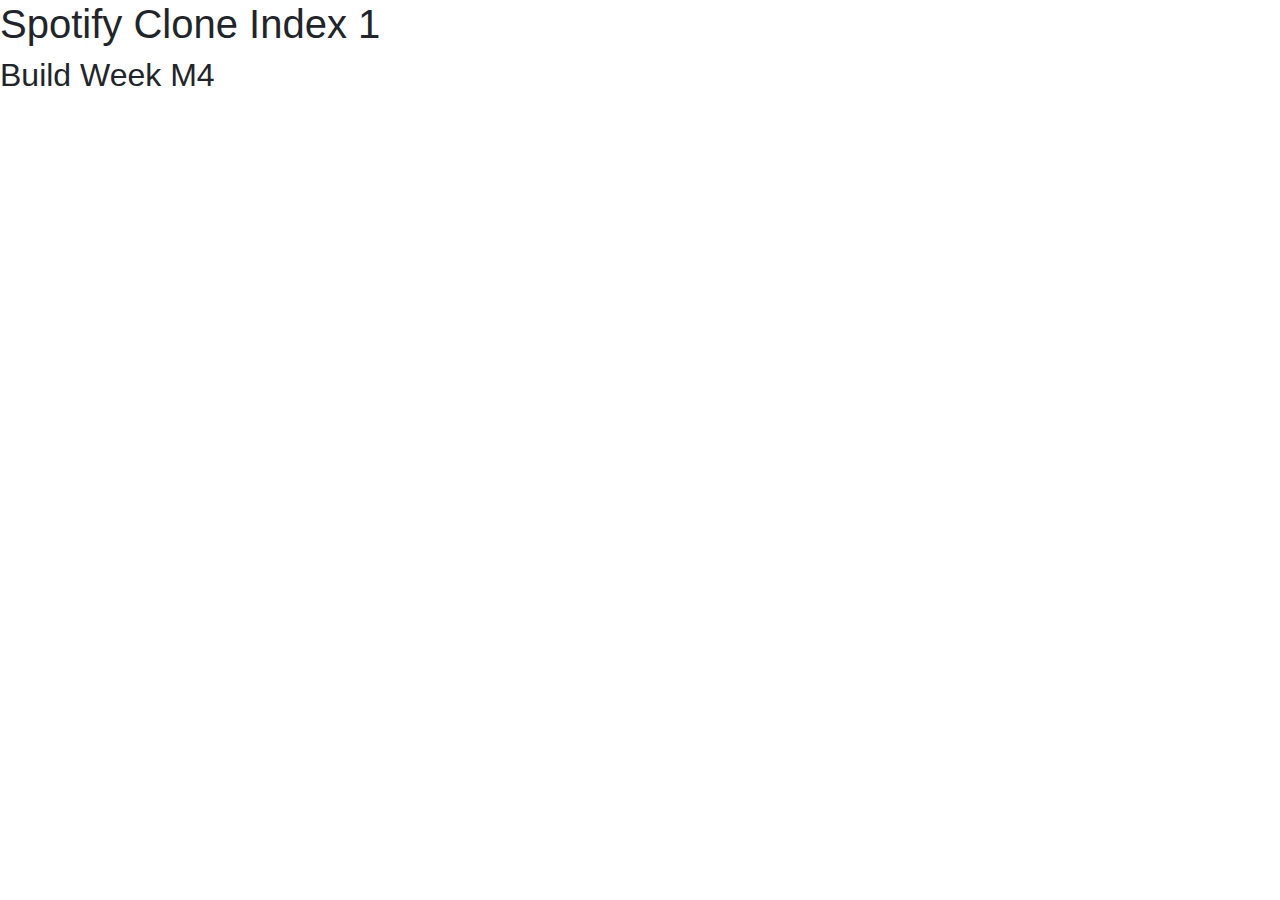
==== index.html @ f428a9a9 "." ====
<!doctype html>
<html lang="it">
  <head>
    <meta charset="utf-8">
    <meta name="viewport" content="width=device-width, initial-scale=1">
    <title>Spotify Clone</title>
    <link href="https://cdn.jsdelivr.net/npm/bootstrap@5.3.3/dist/css/bootstrap.min.css" rel="stylesheet" integrity="sha384-QWTKZyjpPEjISv5WaRU9OFeRpok6YctnYmDr5pNlyT2bRjXh0JMhjY6hW+ALEwIH" crossorigin="anonymous">
    <link rel="stylesheet" href="https://cdn.jsdelivr.net/npm/bootstrap-icons@1.11.3/font/bootstrap-icons.min.css">
    <link rel="stylesheet" href="./assets/css/style.css">
</head>
  <body>
    <h1>Spotify Clone Index 1</h1>
    <h2>Build Week M4</h2>
    <script src="https://cdn.jsdelivr.net/npm/bootstrap@5.3.3/dist/js/bootstrap.bundle.min.js" integrity="sha384-YvpcrYf0tY3lHB60NNkmXc5s9fDVZLESaAA55NDzOxhy9GkcIdslK1eN7N6jIeHz" crossorigin="anonymous"></script>
    <script src="./assets/js/script.js"></script>
</body>
</html>
---- assets/css/style.css ----
.music {
  font-family: "Roboto";
}
.music .sopra {
  background-color: rgb(32, 107, 112);
  padding-top: 75px;
}
.music .sopra .foto-album {
  cursor: pointer;
}
.music .sopra .foto-album img {
  box-shadow: 0px 0px 40px 1px black;
}
.music .sopra .scritta-album {
  font-size: 14px;
}
.music .sopra .scritta-album span {
  font-weight: normal;
  color: #a2adb3;
}
.music .sopra .titolo-album {
  font-size: 70px;
}

.sotto {
  color: #a2adb3;
  background: rgb(0, 0, 0);
  background: linear-gradient(0deg, rgba(0, 0, 0, 0.9023810208) 70%, rgb(32, 107, 112) 125%);
}
.sotto .icone {
  cursor: pointer;
}
.sotto .icone i {
  font-size: 30px;
  margin-right: 30px;
}
.sotto .icone .play {
  font-size: 50px;
  color: #1dcf5b;
  background-color: black;
  border-radius: 250px;
}
.sotto .elenco .base {
  color: #a2adb3;
  border-bottom: 1px solid #a2adb3;
}
.sotto .elenco .canzoni:hover {
  background-color: #1f1f1f;
  cursor: pointer;
}

* {
  margin: 0;
  padding: 0;
  font-family: "Roboto", sans-serif;
}

.page-container {
  display: flex;
  justify-content: space-between;
  height: 100%;
}

.sidebar {
  background-color: black;
  min-width: 250px;
}

.sidenav {
  height: 250px;
  display: flex;
  flex-direction: column;
  justify-content: space-between;
  padding-left: 15px;
  padding-top: 30px;
}
.sidenav .nav {
  position: fixed;
}
.sidenav .playlist {
  position: fixed;
  top: 150px;
}
.sidenav ul {
  padding: 0;
  display: flex;
  flex-direction: column;
}
.sidenav ul div {
  padding-bottom: 10px;
}
.sidenav i {
  color: #a2adb3;
  margin-right: 5px;
  width: 20px;
  text-align: center;
  transform: scale(1.2);
}
.sidenav a {
  text-decoration: none;
  color: #a2adb3;
  font-size: 14px;
  font-weight: bold;
}

.playlist-history {
  color: #a2adb3;
}
.playlist-history .playlist-border {
  width: 90%;
  border-top: 1px solid #a2adb3;
  transform: scaleY(0.3);
}
.playlist-history .container {
  overflow-y: scroll;
  scrollbar-color: white;
}

.friends {
  position: fixed;
  top: 20px;
  right: 40px;
}
.friends .activity-div {
  display: flex;
  align-items: center;
  justify-content: space-between;
  margin-bottom: 30px;
}
.friends .activity-div h3 {
  margin-bottom: 0;
  font-weight: bold;
  font-size: 16px;
  color: white;
}
.friends i {
  color: #a2adb3;
}

.barra-sotto {
  background-color: #181818;
  -webkit-box-align: center;
  -webkit-box-pack: justify;
  align-items: center;
  display: flex;
  flex-direction: row;
  height: 85px;
  justify-content: space-between;
  padding: 0;
}

.barra-sotto div {
  min-width: 180px;
  width: 20%;
}

.barra-sotto div i {
  color: #a2adb3;
  font-size: 20px;
}

.profile {
  display: flex;
  align-items: baseline;
  justify-content: space-between;
  margin-bottom: 20px;
}
.profile h4 {
  font-size: 15px;
  color: #a2adb3;
  margin-bottom: 4px;
}
.profile p {
  font-size: 10px;
  color: #a2adb3;
  margin-bottom: 2px;
}

@media screen and (max-width: 576px) {
  .page-container {
    background-color: #121212;
  }
  .playlist {
    display: none;
  }
  .sidebar {
    position: absolute;
    bottom: 0;
    height: 100px;
    width: 100%;
    background: rgb(0, 0, 0);
    background: linear-gradient(0deg, rgb(0, 0, 0) 0%, rgba(0, 0, 0, 0) 100%);
  }
  .sidebar .sidenav {
    padding: 0;
    margin: 0;
    height: 100%;
  }
  .sidebar .sidenav .nav {
    height: 100%;
  }
  .sidebar .sidenav .nav ul {
    display: flex;
    flex-direction: row;
    justify-content: space-around;
    width: 100%;
    margin: 0;
    align-items: center;
  }
  .sidebar .sidenav .nav ul div {
    display: flex;
    flex-direction: column;
    align-items: center;
    padding: 0;
  }
  .sidebar .sidenav .nav ul i {
    margin: 0px;
    font-size: 25px;
    display: flex;
    justify-content: center;
    font-size: 25px;
    margin-bottom: 10px;
  }
  .friends {
    display: none;
  }
  .navbar {
    display: none !important;
  }
}
.navmobile {
  position: fixed;
  left: 0;
  bottom: 100px;
  height: 70px;
  width: 80%;
  background-color: #282828;
  color: #ffffff;
  display: flex;
  justify-content: space-around;
  align-items: center;
  margin-left: 2%;
  border-radius: 10px;
}
.navmobile img {
  border-radius: 50%;
  height: 30px;
  width: 30px;
}
.navmobile p {
  margin: 0;
}
.navmobile i {
  font-size: 25px;
}
.navmobile .pc {
  color: #b4b4b4;
}

@media screen and (min-width: 576px) {
  .navmobile {
    display: none;
  }
}
a {
  color: rgb(128, 128, 128) !important;
  text-decoration: none !important;
}

input[type="range"]::-webkit-slider-thumb {
  opacity: 0%;
  background-color: white;
}

input[type="range"]::-webkit-slider-runnable-track {
  background-color: white;
  height: 4px;
}

input[type="range"]::-webkit-slider-thumb:hover {
  opacity: 100%;
  background-color: white;
}

input[type="range"]::-webkit-slider-runnable-track:hover {
  background-color: #1fdf64;
}

#customRange4 input[type="range"]::-webkit-slider-thumb {
  opacity: 0%;
  background-color: white;
  width: 2px !important;
  height: 2px !important;
}

#customRange4 input[type="range"]::-webkit-slider-runnable-track {
  background-color: white;
  height: 4px;
}

#customRange4 input[type="range"]::-webkit-slider-thumb:hover {
  opacity: 100%;
  width: 2px !important;
  height: 2px !important;
  background-color: white;
}

#customRange4 input[type="range"]::-webkit-slider-runnable-track:hover {
  background-color: #1fdf64;
}

#customRange4::-webkit-slider-thumb {
  -webkit-appearance: none;
  appearance: none;
  width: 10px;
  height: 10px;
  background: white;
  cursor: pointer;
}

#customRange3::-webkit-slider-thumb {
  -webkit-appearance: none;
  appearance: none;
  width: 12px;
  height: 12px;
  background: white;
  cursor: pointer;
}

#sfondoUno {
  padding: 3px;
  background: rgb(40, 62, 126);
  background: linear-gradient(319deg, rgb(40, 62, 126) 75%, rgba(0, 0, 0, 0.8909024792) 100%);
  filter: progid:DXImageTransform.Microsoft.gradient(startColorstr="#283e7e",endColorstr="#000000",GradientType=1);
}

#sfondoDue {
  padding: 3px;
  background: rgb(42, 126, 40);
  background: linear-gradient(0deg, rgb(42, 126, 40) 79%, rgba(0, 0, 0, 0.8909024792) 100%);
  filter: progid:DXImageTransform.Microsoft.gradient(startColorstr="#2a7e28",endColorstr="#000000",GradientType=1);
}

.mar {
  margin-right: 10px;
}

.ore {
  margin-right: 3px;
}
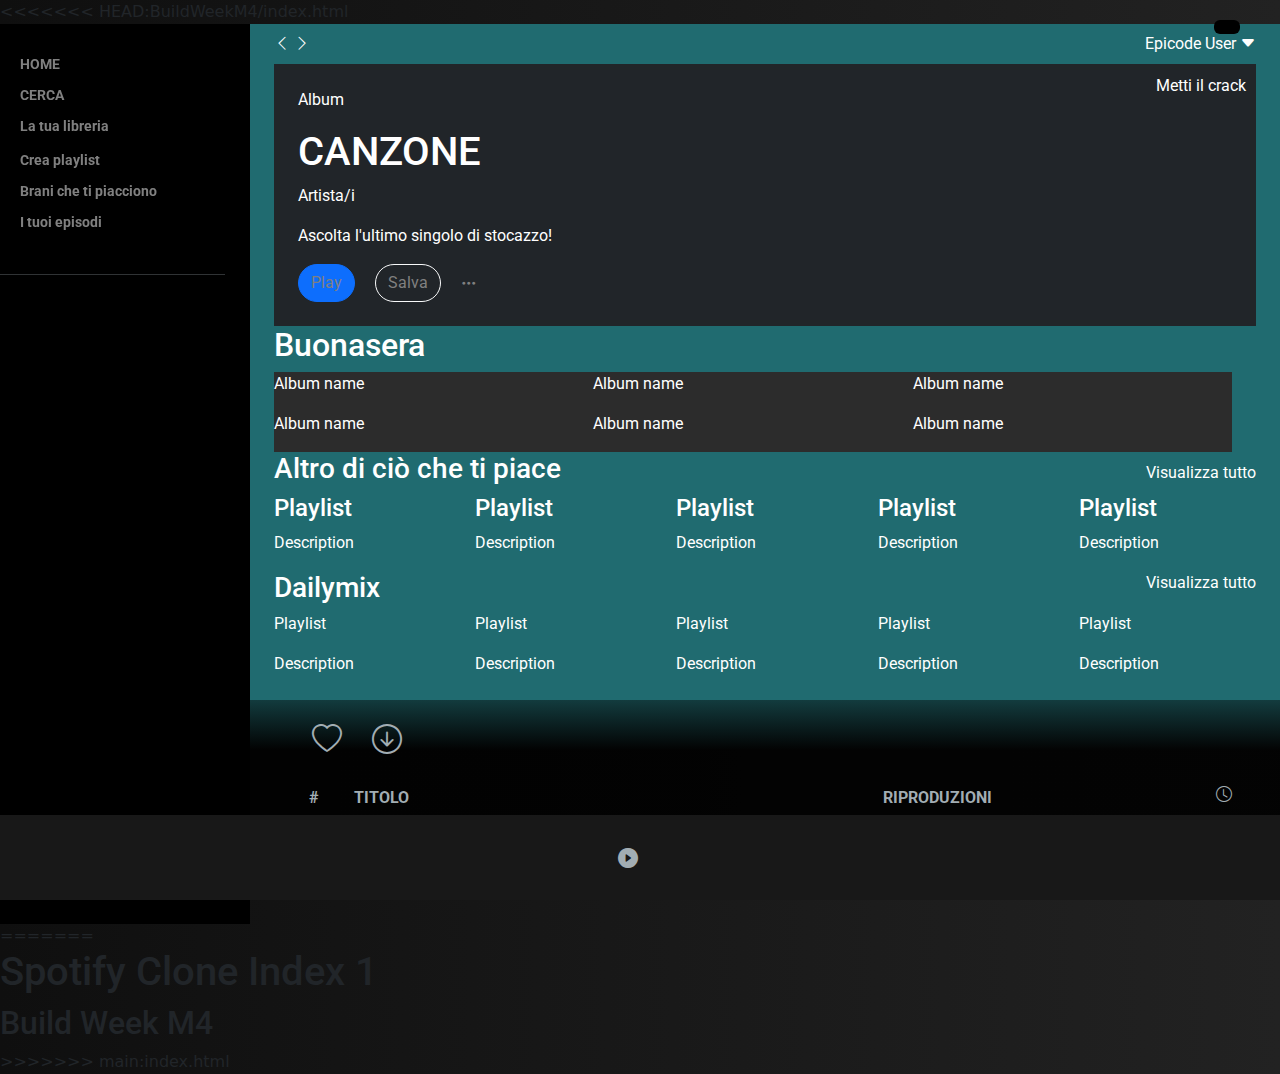
==== commit 08976d17: "commit obbligatorio" ====
--- a/index.html
+++ b/index.html
@@ -1,3 +1,292 @@
+<<<<<<< HEAD:BuildWeekM4/index.html
+<!DOCTYPE html>
+<html lang="en">
+
+<head>
+  <meta charset="UTF-8" />
+  <meta http-equiv="X-UA-Compatible" content="IE=edge" />
+  <meta name="viewport" content="width=device-width, initial-scale=1.0" />
+  <link rel="preconnect" href="https://fonts.googleapis.com" />
+  <link rel="preconnect" href="https://fonts.gstatic.com" crossorigin />
+  <link href="https://fonts.googleapis.com/css2?family=Roboto:wght@300;400;700&display=swap" rel="stylesheet" />
+  <link href="https://cdn.jsdelivr.net/npm/bootstrap@5.3.0-alpha1/dist/css/bootstrap.min.css" rel="stylesheet"
+    integrity="sha384-GLhlTQ8iRABdZLl6O3oVMWSktQOp6b7In1Zl3/Jr59b6EGGoI1aFkw7cmDA6j6gD" crossorigin="anonymous" />
+  <link rel="stylesheet" href="https://cdn.jsdelivr.net/npm/bootstrap-icons@1.10.3/font/bootstrap-icons.css" />
+  <link rel="stylesheet" href="./assets/css/style.css" />
+  <link rel="stylesheet" href="./assets/css/cosimo.css" />
+  <title>Spotify</title>
+</head>
+
+<body>
+  <div class="page-container">
+    <div class="sidebar">
+      <div class="sidenav">
+        <div class="nav">
+          <ul>
+            <div><i class="fa-solid fa-house"></i><a href="#">HOME</a></div>
+            <div><i class="fa-solid fa-magnifying-glass"></i><a href="">CERCA</a></div>
+            <div><i class="fa-solid fa-book"></i><a href="">La tua libreria</a></div>
+          </ul>
+        </div>
+        <div class="playlist">
+          <ul>
+            <div><i class="fa-solid fa-square-plus"></i><a href="#">Crea playlist</a></div>
+            <div><i class="fa-solid fa-heart"></i><a href="">Brani che ti piacciono</a></div>
+            <div><i class="fa-solid fa-bookmark"></i><a href="">I tuoi episodi</a></div>
+          </ul>
+        </div>
+      </div>
+      <div class="playlist-history">
+        <div class="playlist-border"></div>
+        <div class="container"></div>
+      </div>
+    </div>
+
+    <main class="w-100">
+      <div class="music container-fluid p-0 text-white">
+        <div class="sopra align-items-end px-4 py-2">
+          <!-- START COSIMO -->
+          <div class="user-nav d-flex justify-content-between mb-2">
+            <div class="nav-arrow-wrapper">
+              <span class="nav-arrow"><i class="bi bi-chevron-left"></i></span>
+              <span class="nav-arrow"><i class="bi bi-chevron-right"></i></span>
+            </div>
+            <div id="user-menu flex-row">
+              <img src="https://picsum.photos/20" alt="">
+              <span>Epicode User</span>
+              <span><i class="bi bi-caret-down-fill"></i></span>
+            </div>
+          </div>
+          <div id="first-song" class="px-2 py-4 bg-dark d-flex relative">
+            <img src="https://picsum.photos/200" alt="">
+            <div class="first-song-wrapper d-flex flex-column  px-3">
+              <p class="pre-title">Album</p>
+              <h1 class="first-song-title">CANZONE</h1>
+              <p class="song-subtitle">Artista/i</p>
+              <p class="song-subtitle">Ascolta l'ultimo singolo di stocazzo!</p>
+              <div class="btn-wrapper d-flex align-items-center gap-20">
+                <a href="#" class="btn btn-primary rounded-pill">Play</a>
+                <a href="#" class="btn btn-outline-light rounded-pill">Salva</a>
+                <a href="#"><i class="bi bi-three-dots"></i></a>
+              </div>
+
+            </div>
+            <label class="absolute">Metti il crack</label>
+
+          </div>
+          <div id="six-random-album">
+            <h2>Buonasera</h2>
+            <div class="six-album-wrapper container row row-cols-3 justify-content-between">
+              <div class="album d-flex p-0">
+                <img src="https://picsum.photos/50" alt="">
+                <p>Album name</p>
+              </div>
+              <div class="album d-flex p-0">
+                <img src="https://picsum.photos/50" alt="">
+                <p>Album name</p>
+              </div>
+              <div class="album d-flex p-0">
+                <img src="https://picsum.photos/50" alt="">
+                <p>Album name</p>
+              </div>
+              <div class="album d-flex p-0">
+                <img src="https://picsum.photos/50" alt="">
+                <p>Album name</p>
+              </div>
+              <div class="album d-flex p-0">
+                <img src="https://picsum.photos/50" alt="">
+                <p>Album name</p>
+              </div>
+              <div class="album d-flex p-0">
+                <img src="https://picsum.photos/50" alt="">
+                <p>Album name</p>
+              </div>
+            </div>
+          </div>
+          
+          <div id="generi">
+            <div class="title-wrapper d-flex align-items-center justify-content-between">
+              <h3>Altro di ciò che ti piace</h3>
+              <span>Visualizza tutto</span>
+            </div>
+            
+            <div class="generi-box-wrapper row">
+              <div class="generi-box col">
+                <img src="https://picsum.photos/100" alt="">
+                <h4 class="title">Playlist</h4>
+                <p class="desc">Description</p>
+              </div>
+              <div class="generi-box col">
+                <img src="https://picsum.photos/100" alt="">
+                <h4 class="title">Playlist</h4>
+                <p class="desc">Description</p>
+              </div>
+              <div class="generi-box col">
+                <img src="https://picsum.photos/100" alt="">
+                <h4 class="title">Playlist</h4>
+                <p class="desc">Description</p>
+              </div>
+              <div class="generi-box col">
+                <img src="https://picsum.photos/100" alt="">
+                <h4 class="title">Playlist</h4>
+                <p class="desc">Description</p>
+              </div>
+              <div class="generi-box col">
+                <img src="https://picsum.photos/100" alt="">
+                <h4 class="title">Playlist</h4>
+                <p class="desc">Description</p>
+              </div>
+            </div>
+          </div>
+
+          <div id="daily-mix">
+            <div class="title-wrapper d-flex falign-items-center justify-content-between">
+              <h3>Dailymix</h3>
+              <span>Visualizza tutto</span>
+            </div>
+            <div class="generi-box-wrapper row">
+              <div class="generi-box col">
+                <img src="https://picsum.photos/100" alt="">
+                <p class="title">Playlist</p>
+                <p class="desc">Description</p>
+              </div>
+              <div class="generi-box col">
+                <img src="https://picsum.photos/100" alt="">
+                <p class="title">Playlist</p>
+                <p class="desc">Description</p>
+              </div>
+              <div class="generi-box col">
+                <img src="https://picsum.photos/100" alt="">
+                <p class="title">Playlist</p>
+                <p class="desc">Description</p>
+              </div>
+              <div class="generi-box col">
+                <img src="https://picsum.photos/100" alt="">
+                <p class="title">Playlist</p>
+                <p class="desc">Description</p>
+              </div>
+              <div class="generi-box col">
+                <img src="https://picsum.photos/100" alt="">
+                <p class="title">Playlist</p>
+                <p class="desc">Description</p>
+              </div>
+            </div>
+          </div>
+          
+
+
+
+          <!-- END COSIMO -->
+        </div>
+        <div class="sotto px-4 py-4">
+          <div class="icone d-flex align-items-center px-2">
+            <i class="play fa-solid fa-circle-play"></i>
+            <i class="bi bi-heart"></i>
+            <i class="bi bi-arrow-down-circle"></i>
+            <i class="fa-solid fa-ellipsis"></i>
+          </div>
+          <div class="elenco">
+            <div class="base row m-0 my-4 py-2 fw-bold pe-4">
+              <div class="col-1 p-0 text-center">#</div>
+              <div class="col-5 p-0 text-start">TITOLO</div>
+              <div class="col-3 p-0 text-end">RIPRODUZIONI</div>
+              <div class="col-3 p-0 text-end"><i class="bi bi-clock"></i></div>
+            </div>
+          </div>
+        </div>
+      </div>
+    </main>
+
+    <div class="friends">
+      <button class="btn" type="button" data-bs-toggle="offcanvas" data-bs-target="#offcanvasScrolling"
+        aria-controls="offcanvasScrolling" style="background-color: black">
+        <i class="fa-solid fa-user-plus"></i>
+      </button>
+      <div class="offcanvas offcanvas-end" data-bs-scroll="true" data-bs-backdrop="false" tabindex="-1"
+        id="offcanvasScrolling" aria-labelledby="offcanvasScrollingLabel" style="width: 270px; background-color: black">
+        <div class="offcanvas-header" data-bs-theme="dark">
+          <h3 class="offcanvas-title" id="offcanvasRightLabel">Attività  amici</h3>
+          <i class="fa-solid fa-user-plus"></i>
+          <button type="button" class="btn-close text-white" data-bs-dismiss="offcanvas" aria-label="Close"></button>
+        </div>
+        <div class="offcanvas-body">
+          <div class="profile">
+            <div>
+              <i class="fa-solid fa-user text-primary"></i>
+            </div>
+            <div>
+              <h4>Charlie Hookham</h4>
+              <p>In camera <i class="fas fa-circle"></i> Yumi zouma</p>
+              <p><i class="far fa-dot-circle"></i> EP</p>
+            </div>
+            <div>
+              <p>4 ore</p>
+            </div>
+          </div>
+          <div class="profile">
+            <div>
+              <i class="fa-solid fa-user text-primary"></i>
+            </div>
+            <div>
+              <h4>Lightdark02</h4>
+              <p>Aimed to Kill <i class="fas fa-circle"></i> Jade LeMac</p>
+              <p><i class="far fa-dot-circle"></i> Aimed to Kill</p>
+            </div>
+            <div>
+              <p>8 ore</p>
+            </div>
+          </div>
+          <div class="profile">
+            <div>
+              <i class="fa-solid fa-user text-primary"></i>
+            </div>
+            <div>
+              <h4>Valeria Traverso</h4>
+              <p>New Kings <i class="fas fa-circle"></i> Sleeping Wolf</p>
+              <p><i class="fas fa-music"></i> Twint Badass move</p>
+            </div>
+            <div>
+              <p>3 giorni</p>
+            </div>
+          </div>
+        </div>
+      </div>
+    </div>
+  </div>
+
+  <nav class="navbar fixed-bottom playlist-bar barra-sotto d-flex justify-content-around align-items-center">
+    <div class="singoli row align-items-center text-white"></div>
+    <div class="d-flex justify-content-around align-items-center">
+      <i class="fa-solid fa-shuffle"></i>
+      <i class="fa-solid fa-backward-step"></i>
+      <i class="bi bi-play-circle-fill" id="unico-puls"></i>
+      <i class="fa-solid fa-forward-step"></i>
+      <i class="fa-solid fa-repeat"></i>
+    </div>
+    <div class="d-flex justify-content-around align-items-center">
+      <i class="fa-solid fa-microphone"></i>
+      <i class="fa-solid fa-bars"></i>
+      <i class="fa-solid fa-computer"></i>
+      <i class="fa-solid fa-volume-high"></i>
+      <i class="fa-solid fa-up-right-and-down-left-from-center"></i>
+    </div>
+  </nav>
+
+  <div class="navmobile">
+    <img src="./black.webp" alt="" />
+    <i class="fa-solid fa-computer pc"></i>
+    <i class="bi bi-play-fill"></i>
+    <i class="bi bi-heart"></i>
+  </div>
+
+  <script src="https://cdn.jsdelivr.net/npm/bootstrap@5.3.0-alpha1/dist/js/bootstrap.bundle.min.js"
+    integrity="sha384-w76AqPfDkMBDXo30jS1Sgez6pr3x5MlQ1ZAGC+nuZB+EYdgRZgiwxhTBTkF7CXvN"
+    crossorigin="anonymous"></script>
+  <script src="https://kit.fontawesome.com/185747f510.js" crossorigin="anonymous"></script>
+  <script src="./assets/js/script.js"></script>
+</body>
+
+=======
 <!doctype html>
 <html lang="it">
   <head>
@@ -12,6 +301,7 @@
     <h1>Spotify Clone Index 1</h1>
     <h2>Build Week M4</h2>
     <script src="https://cdn.jsdelivr.net/npm/bootstrap@5.3.3/dist/js/bootstrap.bundle.min.js" integrity="sha384-YvpcrYf0tY3lHB60NNkmXc5s9fDVZLESaAA55NDzOxhy9GkcIdslK1eN7N6jIeHz" crossorigin="anonymous"></script>
-    <script src="./assets/js/script.js"></script>
+    <script src="/assets/js/script.js"></script>
 </body>
+>>>>>>> main:index.html
 </html>--- a/assets/css/cosimo.css
+++ b/assets/css/cosimo.css
@@ -0,0 +1,36 @@
+/* GENERAL */
+:root {
+  --spotify-green: #1dcf5b
+}
+
+.relative {
+  position: relative;
+}
+
+.absolute {
+  position: absolute;
+}
+
+.gap-20 {
+  gap:20px;
+}
+
+body {
+  min-height: 100vh;
+  background: linear-gradient(270deg, #222222, #0f0f0f);
+}
+
+/* INDEX */
+label.absolute {
+  top:10px;
+  right: 10px;
+}
+
+#six-random-album .album {
+  background-color: #2C2C2C;
+}
+
+/* ARTIST */
+
+
+/* ALBUM */
